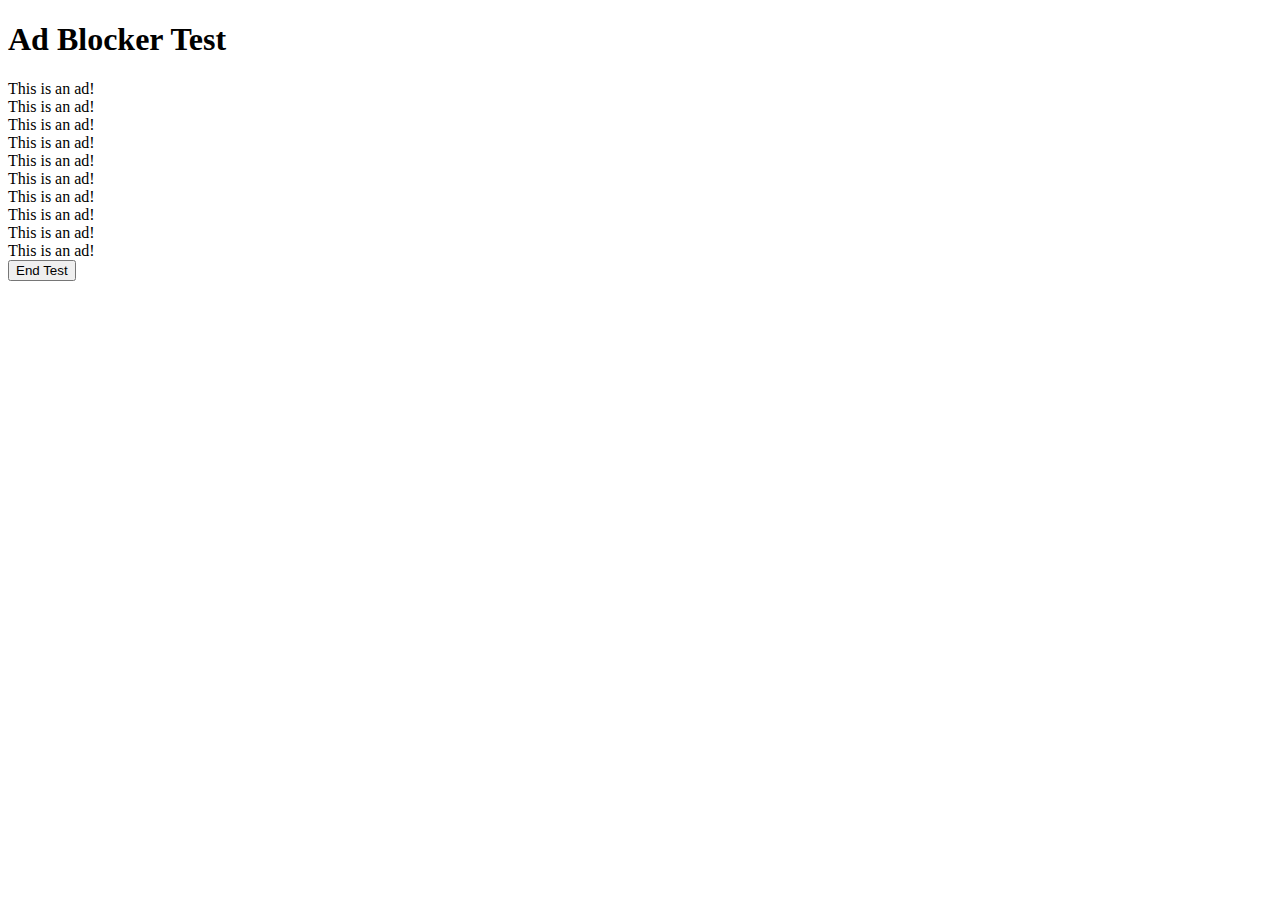
==== index.html @ b5166de9 "Create index.html" ====
<!DOCTYPE html>
<html lang="en">
<head>
    <meta charset="UTF-8">
    <meta name="viewport" content="width=device-width, initial-scale=1.0">
    <title>Ad Blocker Test</title>
    <link rel="stylesheet" href="styles.css">
</head>
<body>
    <div class="container">
        <h1>Ad Blocker Test</h1>
        <div id="ad-container"></div>
        <button onclick="removeAds()">End Test</button>
    </div>

    <script>
        function createAd() {
            var ad = document.createElement('div');
            ad.className = 'ad';
            ad.innerHTML = 'This is an ad!';
            document.getElementById('ad-container').appendChild(ad);
        }
        
        function removeAds() {
            var ads = document.getElementsByClassName('ad');
            while (ads[0]) {
                ads[0].parentNode.removeChild(ads[0]);
            }
            document.getElementById('ad-container').innerHTML = '<p>Test complete! Ads have been removed.</p>';
        }

        // Simulate loading multiple ads
        window.onload = function() {
            for (var i = 0; i < 10; i++) {
                createAd();
            }
        };
    </script>
</body>
</html>
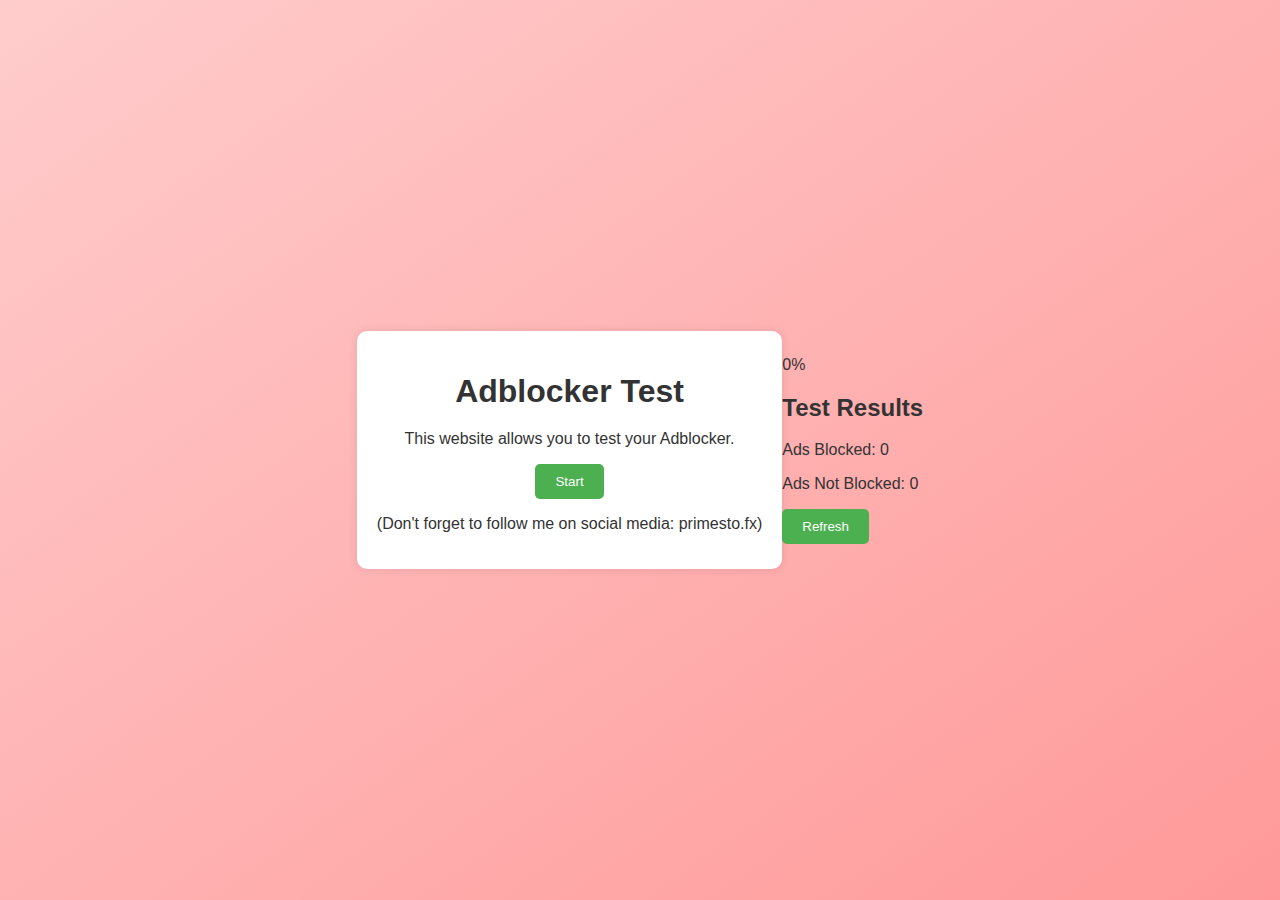
==== commit 42a2d05e: "Update index.html" ====
--- a/index.html
+++ b/index.html
@@ -3,38 +3,48 @@
 <head>
     <meta charset="UTF-8">
     <meta name="viewport" content="width=device-width, initial-scale=1.0">
-    <title>Ad Blocker Test</title>
+    <title>Adblocker Test</title>
     <link rel="stylesheet" href="styles.css">
 </head>
 <body>
     <div class="container">
-        <h1>Ad Blocker Test</h1>
-        <div id="ad-container"></div>
-        <button onclick="removeAds()">End Test</button>
+        <h1 class="title">Adblocker Test</h1>
+        <p class="description">This website allows you to test your Adblocker.</p>
+        <button onclick="startTest()">Start</button>
+        <p class="social-media">(Don't forget to follow me on social media: primesto.fx)</p>
+    </div>
+
+    <div id="test-area" class="test-area hidden">
+        <div class="circle-container">
+            <div class="circle">
+                <div class="liquid blue"></div>
+                <div class="liquid green"></div>
+                <div class="liquid purple"></div>
+                <div class="percentage">0%</div>
+            </div>
+        </div>
+        <div class="results hidden">
+            <h2>Test Results</h2>
+            <p>Ads Blocked: <span id="ads-blocked">0</span></p>
+            <p>Ads Not Blocked: <span id="ads-not-blocked">0</span></p>
+            <ul id="blocked-ads" class="ads-list hidden">
+                <!-- List of blocked ads will be populated dynamically -->
+            </ul>
+            <ul id="not-blocked-ads" class="ads-list hidden">
+                <!-- List of not blocked ads will be populated dynamically -->
+            </ul>
+            <button onclick="refreshPage()">Refresh</button>
+        </div>
     </div>
 
     <script>
-        function createAd() {
-            var ad = document.createElement('div');
-            ad.className = 'ad';
-            ad.innerHTML = 'This is an ad!';
-            document.getElementById('ad-container').appendChild(ad);
+        function startTest() {
+            // Add functionality to start the ad blocker test here
         }
         
-        function removeAds() {
-            var ads = document.getElementsByClassName('ad');
-            while (ads[0]) {
-                ads[0].parentNode.removeChild(ads[0]);
-            }
-            document.getElementById('ad-container').innerHTML = '<p>Test complete! Ads have been removed.</p>';
+        function refreshPage() {
+            location.reload();
         }
-
-        // Simulate loading multiple ads
-        window.onload = function() {
-            for (var i = 0; i < 10; i++) {
-                createAd();
-            }
-        };
     </script>
 </body>
 </html>
--- a/styles.css
+++ b/styles.css
@@ -0,0 +1,49 @@
+body {
+    font-family: Arial, sans-serif;
+    background-color: #f5f5f5;
+    background-image: linear-gradient(to bottom right, #ffcccc, #ff9999);
+    color: #333;
+    margin: 0;
+    padding: 0;
+    display: flex;
+    justify-content: center;
+    align-items: center;
+    height: 100vh;
+}
+.container {
+    text-align: center;
+    padding: 20px;
+    border-radius: 10px;
+    background-color: #fff;
+    box-shadow: 0 0 10px rgba(0, 0, 0, 0.1);
+}
+h1 {
+    font-size: 2rem;
+    margin-bottom: 20px;
+}
+#ad-container {
+    display: flex;
+    justify-content: center;
+    flex-wrap: wrap;
+    margin-bottom: 30px;
+}
+.ad {
+    width: 300px;
+    height: 250px;
+    background-color: #eee;
+    border: 1px solid #ccc;
+    margin: 10px;
+    padding: 20px;
+    box-shadow: 0 0 5px rgba(0, 0, 0, 0.2);
+}
+button {
+    padding: 10px 20px;
+    background-color: #4CAF50;
+    color: white;
+    border: none;
+    border-radius: 5px;
+    cursor: pointer;
+}
+button:hover {
+    background-color: #45a049;
+}
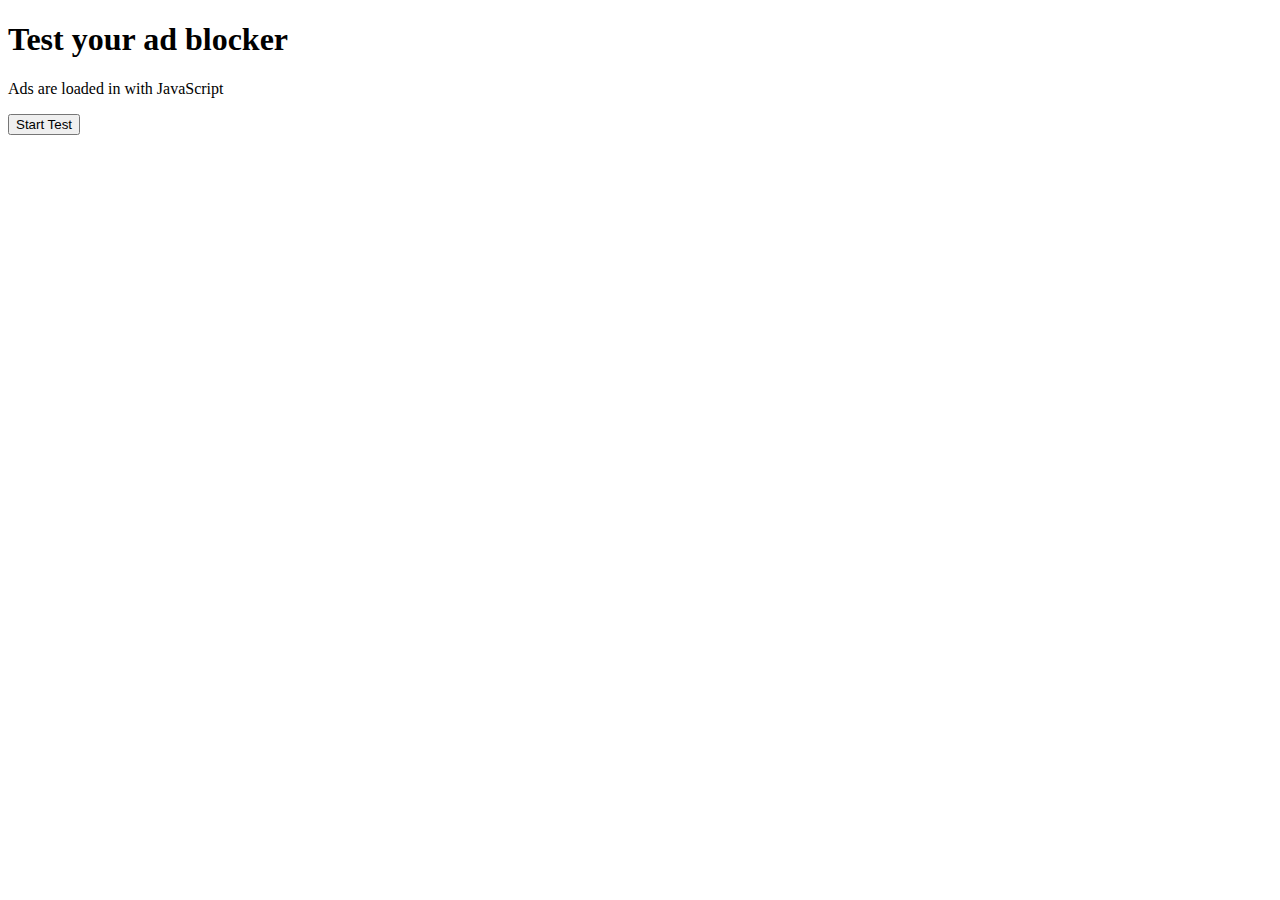
==== commit 562c0681: "Create index.html" ====
--- a/index.html
+++ b/index.html
@@ -3,48 +3,16 @@
 <head>
     <meta charset="UTF-8">
     <meta name="viewport" content="width=device-width, initial-scale=1.0">
-    <title>Adblocker Test</title>
-    <link rel="stylesheet" href="styles.css">
+    <title>Test your ad blocker</title>
+    <link rel="stylesheet" href="styles_index.css">
 </head>
 <body>
     <div class="container">
-        <h1 class="title">Adblocker Test</h1>
-        <p class="description">This website allows you to test your Adblocker.</p>
-        <button onclick="startTest()">Start</button>
-        <p class="social-media">(Don't forget to follow me on social media: primesto.fx)</p>
+        <h1>Test your ad blocker</h1>
+        <p>Ads are loaded in with JavaScript</p>
+        <button id="startTestBtn" onclick="startTest()">Start Test</button>
     </div>
 
-    <div id="test-area" class="test-area hidden">
-        <div class="circle-container">
-            <div class="circle">
-                <div class="liquid blue"></div>
-                <div class="liquid green"></div>
-                <div class="liquid purple"></div>
-                <div class="percentage">0%</div>
-            </div>
-        </div>
-        <div class="results hidden">
-            <h2>Test Results</h2>
-            <p>Ads Blocked: <span id="ads-blocked">0</span></p>
-            <p>Ads Not Blocked: <span id="ads-not-blocked">0</span></p>
-            <ul id="blocked-ads" class="ads-list hidden">
-                <!-- List of blocked ads will be populated dynamically -->
-            </ul>
-            <ul id="not-blocked-ads" class="ads-list hidden">
-                <!-- List of not blocked ads will be populated dynamically -->
-            </ul>
-            <button onclick="refreshPage()">Refresh</button>
-        </div>
-    </div>
-
-    <script>
-        function startTest() {
-            // Add functionality to start the ad blocker test here
-        }
-        
-        function refreshPage() {
-            location.reload();
-        }
-    </script>
+    <script src="scripts.js"></script>
 </body>
 </html>
